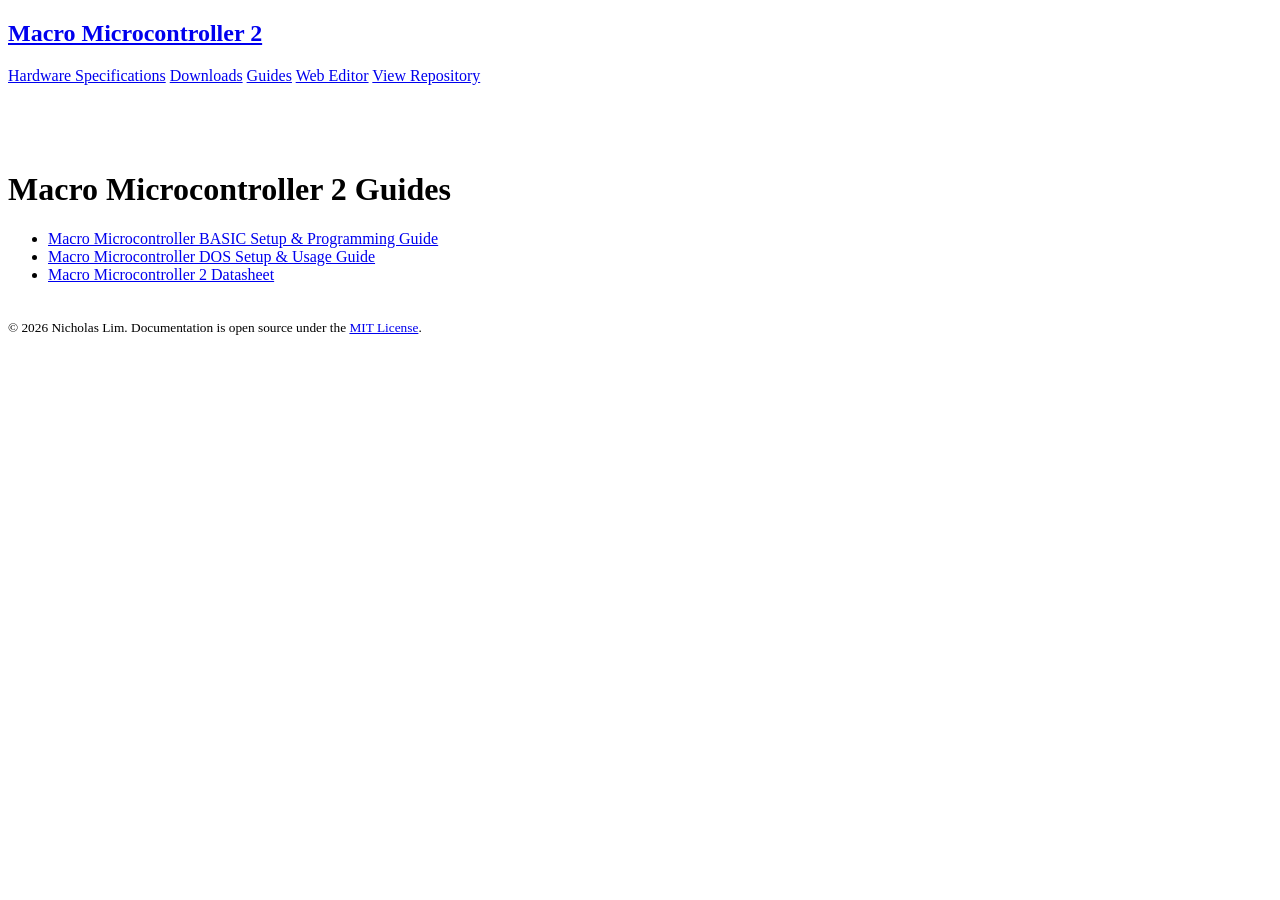
==== docs/guides/index.html @ aa63557b "Modify docs directory and add guides" ====
<!DOCTYPE html>
<html lang="en">
    <head>
        <meta charset="UTF-8">
        <meta name="viewport" content="width=device-width, initial-scale=1.0">
        <title>Macro Microcontroller 2 Documentation - Guides</title>
        <link rel="stylesheet" href="style.css">
        <link rel="icon" href="favicon.ico">
        <link href="https://fonts.googleapis.com/css2?family=Lexend:wght@100..900&display=swap" rel="stylesheet">
    </head>
    <body>
        <nav id="nav">
            <h2><a class="text-a" href="index.html">Macro Microcontroller 2</a></h2>
            <div id="navmenu">
                <a href="/macro-microcontroller-2/index.html#hardware">Hardware Specifications</a>
                <a href="/macro-microcontroller-2/index.html#downloads">Downloads</a>
                <a href="/macro-microcontroller-2/guide.html">Guides</a>
                <a href="https://editor.nicholaslim.me/macro-microcontroller.html" target="_blank">Web Editor</a>
                <a target="_blank" href="https://github.com/Nicholas1023/macro-microcontroller-2">View Repository</a>
            </div>
        </nav>
        <main id="main" style="align-items: flex-start; text-align: left;">
            <h1>Macro Microcontroller 2 Guides</h1>
            <ul>
                <li><a href="programming.html">Macro Microcontroller BASIC Setup & Programming Guide</a></li>
                <li><a href="dos.html">Macro Microcontroller DOS Setup & Usage Guide</a></li>
                <li><a href="/macro-microcontroller-2/assets/macro-microcontroller-2-datasheet.pdf">Macro Microcontroller 2 Datasheet</a></li>
            </ul>
        </main>
        <footer id="footer">
            <small>&copy; 2026 Nicholas Lim. Documentation is open source under the <a class="text-a" href="https://github.com/Nicholas1023/macro-microcontroller-2/blob/main/docs/LICENSE.txt">MIT License</a>.</small>
        </footer>
        <script>
            document.getElementById("main").style.paddingTop = `${document.getElementById("nav").offsetHeight}px`;
            document.getElementById("main").style.paddingBottom = `${document.getElementById("footer").offsetHeight}px`;
            if (window.innerWidth < 600) {
                document.getElementById("navmenu").style.display = "none";
                document.getElementById("nav").style.justifyContent = "center";
                document.getElementById("banner").style.width = "100%";
                document.getElementById("banner").style.height = "100%";
                document.getElementById("main").style.maxWidth = `${window.innerWidth - 20}px`;
            }
        </script>
    </body>
</html>
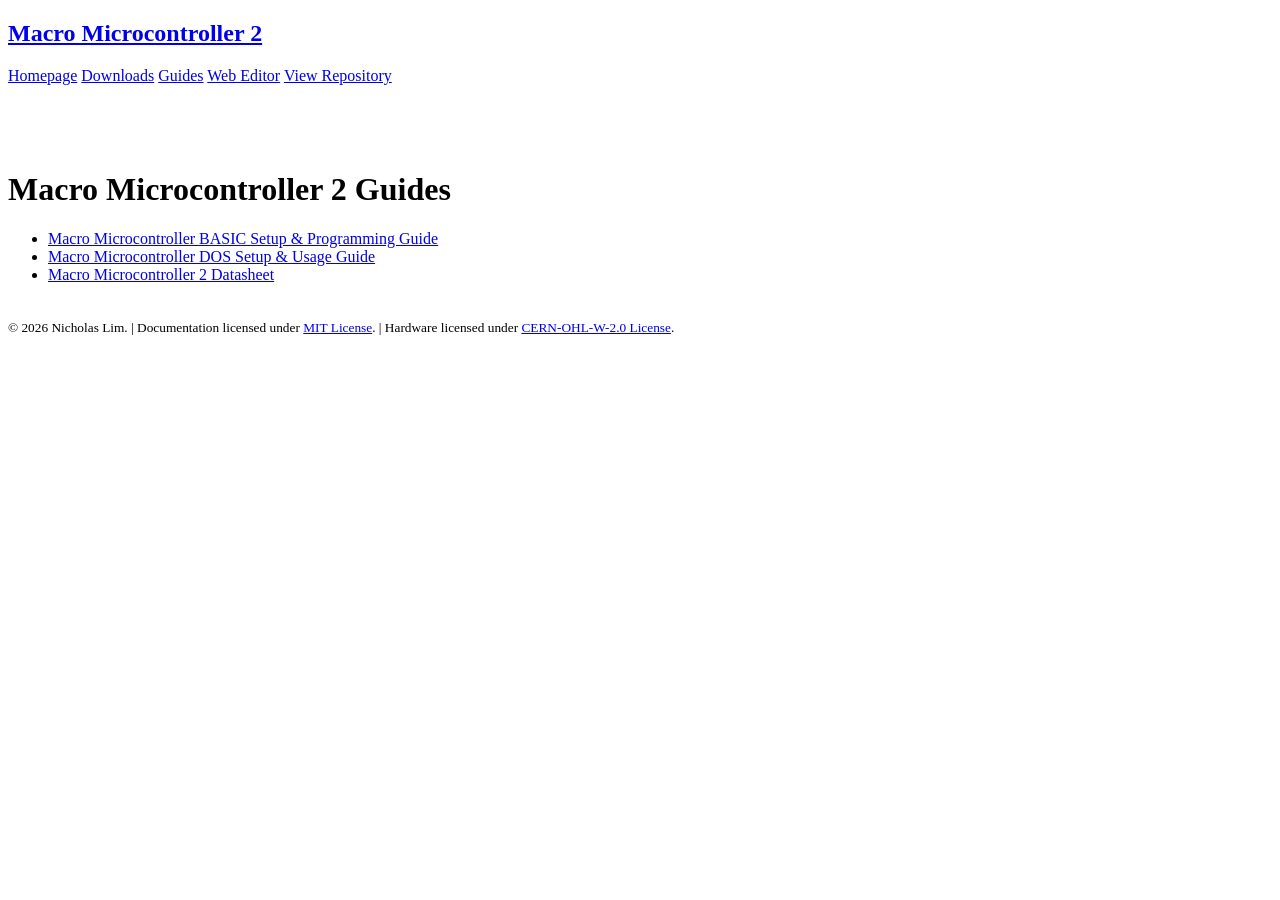
==== commit 07b53743: "Move downloads section to new page" ====
--- a/docs/guides/index.html
+++ b/docs/guides/index.html
@@ -4,17 +4,17 @@
         <meta charset="UTF-8">
         <meta name="viewport" content="width=device-width, initial-scale=1.0">
         <title>Macro Microcontroller 2 Documentation - Guides</title>
-        <link rel="stylesheet" href="style.css">
-        <link rel="icon" href="favicon.ico">
+        <link rel="stylesheet" href="/macro-microcontroller-2/style.css">
+        <link rel="icon" href="/macro-microcontroller-2/favicon.ico">
         <link href="https://fonts.googleapis.com/css2?family=Lexend:wght@100..900&display=swap" rel="stylesheet">
     </head>
     <body>
         <nav id="nav">
-            <h2><a class="text-a" href="index.html">Macro Microcontroller 2</a></h2>
+            <h2><a class="text-a" href="/macro-microcontroller-2/index.html">Macro Microcontroller 2</a></h2>
             <div id="navmenu">
-                <a href="/macro-microcontroller-2/index.html#hardware">Hardware Specifications</a>
-                <a href="/macro-microcontroller-2/index.html#downloads">Downloads</a>
-                <a href="/macro-microcontroller-2/guide.html">Guides</a>
+                <a href="/macro-microcontroller-2/index.html">Homepage</a>
+                <a href="/macro-microcontroller-2/downloads.html">Downloads</a>
+                <a href="/macro-microcontroller-2/guides/">Guides</a>
                 <a href="https://editor.nicholaslim.me/macro-microcontroller.html" target="_blank">Web Editor</a>
                 <a target="_blank" href="https://github.com/Nicholas1023/macro-microcontroller-2">View Repository</a>
             </div>
@@ -28,7 +28,7 @@
             </ul>
         </main>
         <footer id="footer">
-            <small>&copy; 2026 Nicholas Lim. Documentation is open source under the <a class="text-a" href="https://github.com/Nicholas1023/macro-microcontroller-2/blob/main/docs/LICENSE.txt">MIT License</a>.</small>
+            <small>&copy; 2026 Nicholas Lim. | Documentation licensed under <a class="text-a" href="https://github.com/Nicholas1023/macro-microcontroller-2/blob/main/docs/LICENSE.txt">MIT License</a>. | Hardware licensed under <a class="text-a" href="https://github.com/Nicholas1023/macro-microcontroller-2/blob/main/LICENSE.txt">CERN-OHL-W-2.0 License</a>.</small>
         </footer>
         <script>
             document.getElementById("main").style.paddingTop = `${document.getElementById("nav").offsetHeight}px`;
